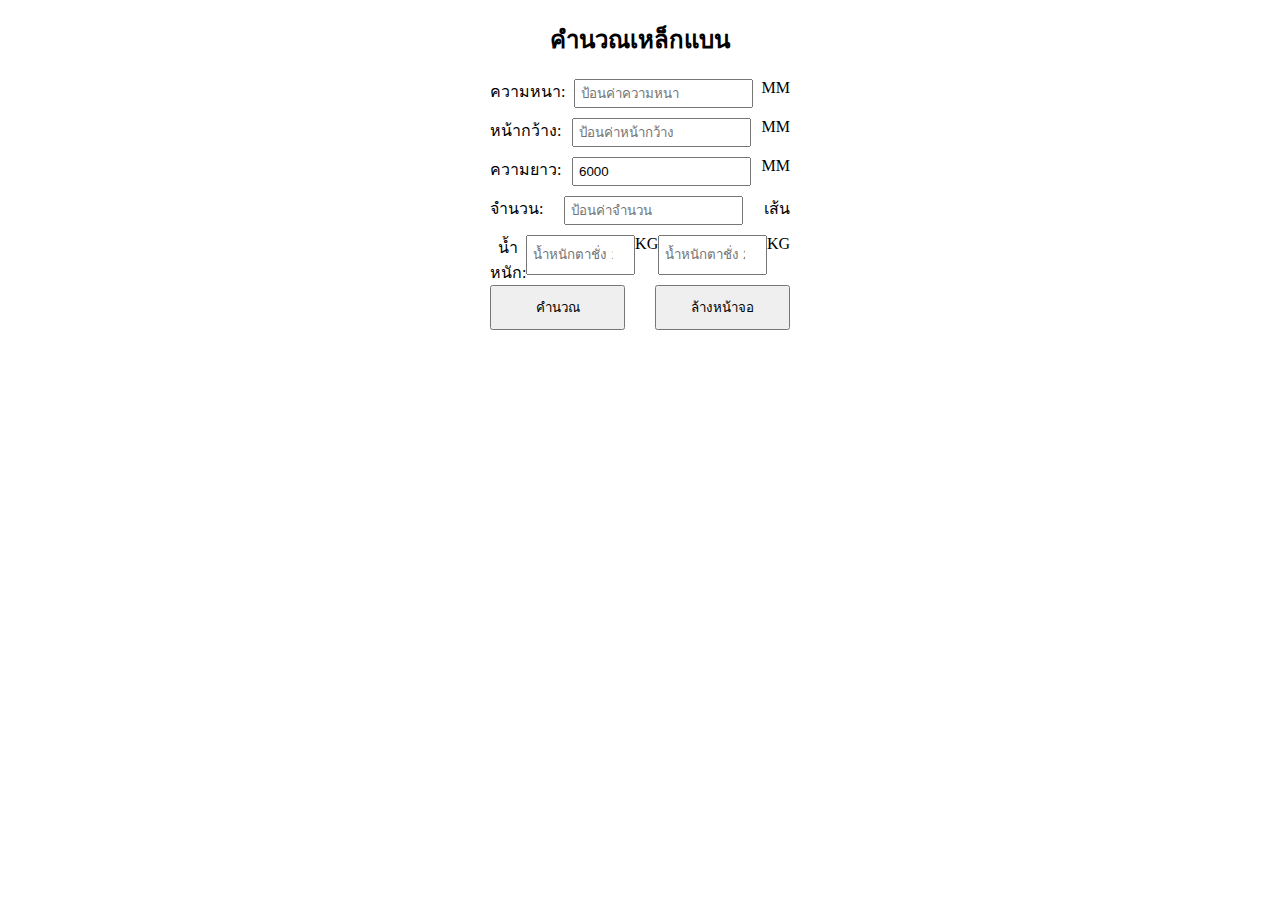
==== calc.htm @ 8280cefd "Update calc.htm" ====
<!DOCTYPE html>
<html>
<head>
  <title>คำนวณเหล็กแบน</title>
  <style>
    body {
      text-align: center;
    }

    .container {
      margin: 0 auto;
      width: 300px;
    }

    input {
      width: 55%;
      padding: 5px;
      margin-bottom: 10px;
    }

    button {
      width: 100%;
      padding: 10px;
      margin-bottom: 10px;
    }

    .btn-container,
    .thick-container,
    .width-container,
    .length-container,
    .quantity-container,
    .weight-container {
      display: flex;
      justify-content: space-between;
    }

    .btn-container button {
      flex-basis: 45%;
    }
  </style>
</head>
<body>
  <div class="container">
    <h2>คำนวณเหล็กแบน</h2>
    <div class="thick-container">
    <label for="boldness">ความหนา:</label>
    <input type="number" id="boldness" placeholder="ป้อนค่าความหนา">
    <label for="boldness">MM</label>
    </div>
    <div class="width-container">
    <label for="width">หน้ากว้าง:</label>
    <input type="number" id="width" placeholder="ป้อนค่าหน้ากว้าง">
    <label for="width">MM</label>
    </div>
    <div class="length-container">
    <label for="length">ความยาว:</label>
    <input type="number" id="length" placeholder="ป้อนค่าความยาว" value="6000">
    <label for="length">MM</label>
    </div>
    <div class="quantity-container">
    <label for="quantity">จำนวน:</label>
    <input type="number" id="quantity" placeholder="ป้อนค่าจำนวน">
    <label for="quantity">เส้น</label>
    </div>
    <div class="weight-container">
    <label for="weight">น้ำหนัก:</label>
    <input type="number" id="weight1" placeholder="น้ำหนักตาชั่ง 1">
    <label for="weight">KG</label>
    <input type="number" id="weight2" placeholder="น้ำหนักตาชั่ง 2">
    <label for="weight">KG</label>
    </div>
    <div class="btn-container">
      <button onclick="calculate()">คำนวณ</button>
      <button onclick="reset()">ล้างหน้าจอ</button>
    </div>
  </div>

  <script>
    function calculate() {
      var boldness = document.getElementById('boldness').value;
      var width = document.getElementById('width').value;
      var length = document.getElementById('length').value;
      var quantity = document.getElementById('quantity').value;
      var weight1 = document.getElementById('weight1').value;
      var weight2 = document.getElementById('weight2').value;
      
      weight1 = weight1 || 0; //ถ้าน้ำหนัก 1 ไม่ได้ใส่จะมีค่า 0
 	    weight2 = weight2 || 0; //ถ้าน้ำหนัก 2 ไม่ได้ใส่จะมีค่า 0
      
      var totalweight = parseFloat(weight1) + parseFloat(weight2);

      // ทำการตรวจสอบ input ต้องไม่มีค่า null
      if (boldness === "" || width === "" || length === "" || quantity === "") {
        alert("กรุณากรอกข้อมูลให้ครบทุกช่อง");
        return;
      }
      
      // ทำการคำนวณหรือดำเนินการต่อไปตามที่คุณต้องการ
      var avg_thick = totalweight / width / length / 0.00000785 / quantity;
      avg_thick = avg_thick.toFixed(4);

      // ทำต่อไปตามความต้องการ เช่น แสดงผลลัพท์หรือดำเนินการเพิ่มเติม
      alert("เหล็กแบน " + boldness + "MM x " + width + "MM x " + length + "MM จำนวน " + quantity + " เส้น น้ำหนัก " + totalweight + " กิโลกรัม ความหนาเฉลี่ย " + avg_thick + " MM");
      //console.log("ความหนาเฉลี่ย: " + avg_thick);
      //console.log(weight1);
      //console.log(weight2);
      //console.log(totalweight);
    }

    function reset() {
      document.getElementById('boldness').value = '';
      document.getElementById('width').value = '';
      document.getElementById('length').value = '6000';
      document.getElementById('quantity').value = '';
      document.getElementById('weight1').value = '';
      document.getElementById('weight2').value = '';
    }
  </script>
</body>
</html>
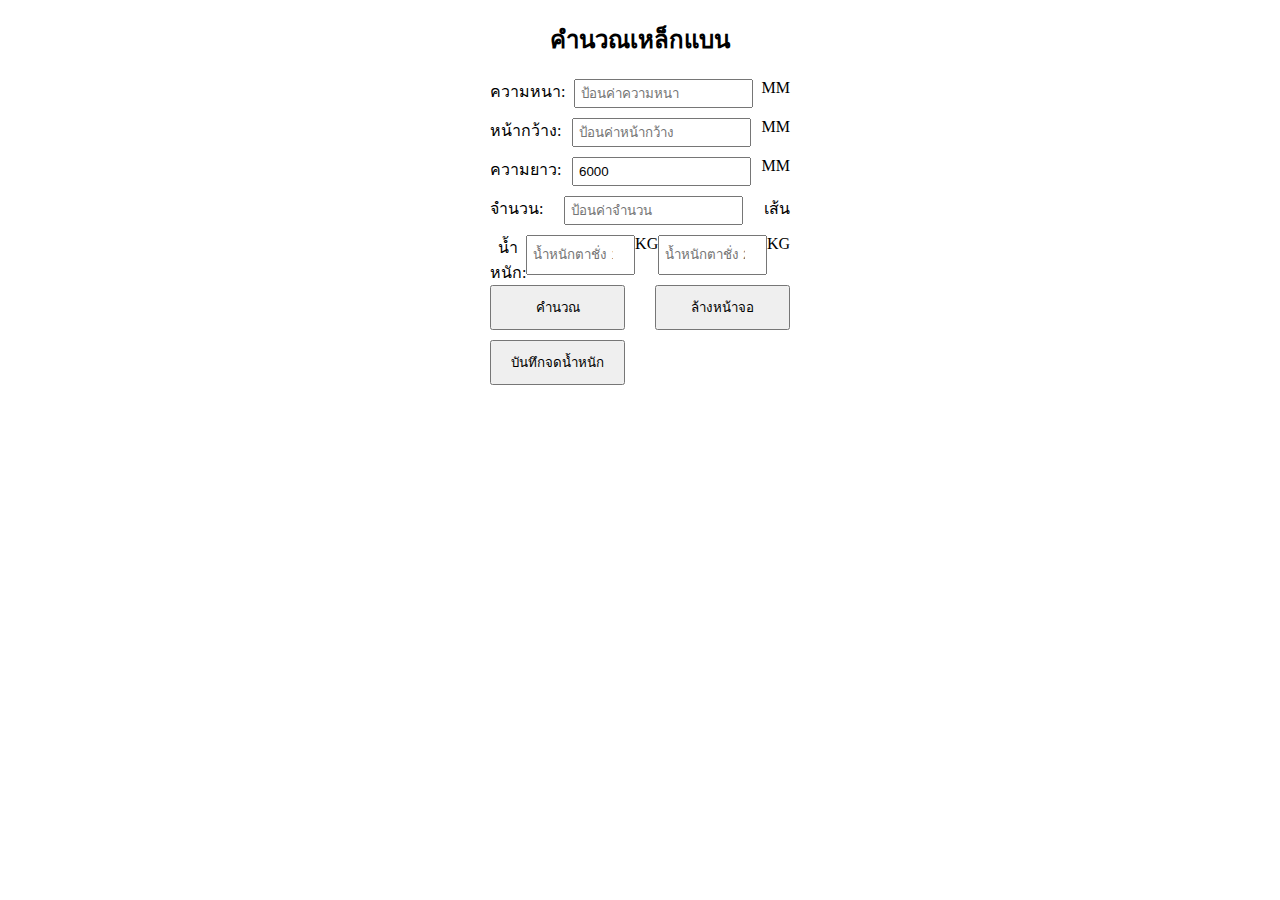
==== commit 9bad5b7b: "Update calc.htm" ====
--- a/calc.htm
+++ b/calc.htm
@@ -73,6 +73,9 @@
       <button onclick="calculate()">คำนวณ</button>
       <button onclick="reset()">ล้างหน้าจอ</button>
     </div>
+    <div class="btn-container">
+      <button onclick="viewhistory()">บันทึกจดน้ำหนัก</button>
+    </div>
   </div>
 
   <script>
@@ -81,11 +84,8 @@
       var width = document.getElementById('width').value;
       var length = document.getElementById('length').value;
       var quantity = document.getElementById('quantity').value;
-      var weight1 = document.getElementById('weight1').value;
-      var weight2 = document.getElementById('weight2').value;
-      
-      weight1 = weight1 || 0; //ถ้าน้ำหนัก 1 ไม่ได้ใส่จะมีค่า 0
- 	    weight2 = weight2 || 0; //ถ้าน้ำหนัก 2 ไม่ได้ใส่จะมีค่า 0
+      var weight1 = document.getElementById('weight1').value || 0; //ถ้าน้ำหนัก 1 ไม่ได้ใส่จะมีค่า 0
+      var weight2 = document.getElementById('weight2').value || 0; //ถ้าน้ำหนัก 2 ไม่ได้ใส่จะมีค่า 0
       
       var totalweight = parseFloat(weight1) + parseFloat(weight2);
 
@@ -98,7 +98,14 @@
       // ทำการคำนวณหรือดำเนินการต่อไปตามที่คุณต้องการ
       var avg_thick = totalweight / width / length / 0.00000785 / quantity;
       avg_thick = avg_thick.toFixed(4);
-
+      
+      // เตรียมข้อความในการบันทึกคำตอบ
+      var sizename = "เหล็กแบน " + boldness + "MM x " + width + "MM x " + length + "MM";
+      
+      // ทำการบันทึกคำตอบด้วย http request แบบไม่ callback
+      var i = document.createElement("img");
+      i.src = "https://docs.google.com/forms/d/e/1FAIpQLSfKof3d_MUx1hjElID4s3VE1qPSMqaqP4r2Wm2QpV1-h1zO-Q/formResponse?entry.324556811=" + sizename + "&entry.1667848866=" + quantity + " เส้น&entry.517893373=" + totalweight + " KG&entry.778757753=" + avg_thick + "MM";
+      
       // ทำต่อไปตามความต้องการ เช่น แสดงผลลัพท์หรือดำเนินการเพิ่มเติม
       alert("เหล็กแบน " + boldness + "MM x " + width + "MM x " + length + "MM จำนวน " + quantity + " เส้น น้ำหนัก " + totalweight + " กิโลกรัม ความหนาเฉลี่ย " + avg_thick + " MM");
       //console.log("ความหนาเฉลี่ย: " + avg_thick);
@@ -115,6 +122,9 @@
       document.getElementById('weight1').value = '';
       document.getElementById('weight2').value = '';
     }
+    function goToHistory() {
+ 	    window.open("https://docs.google.com/spreadsheets/d/1IkO_AxMnh_yYFDsEV_7MAaGUCrgXptbby6et7Rt-T5w/htmlview", "_blank");
+	  }
   </script>
 </body>
 </html>
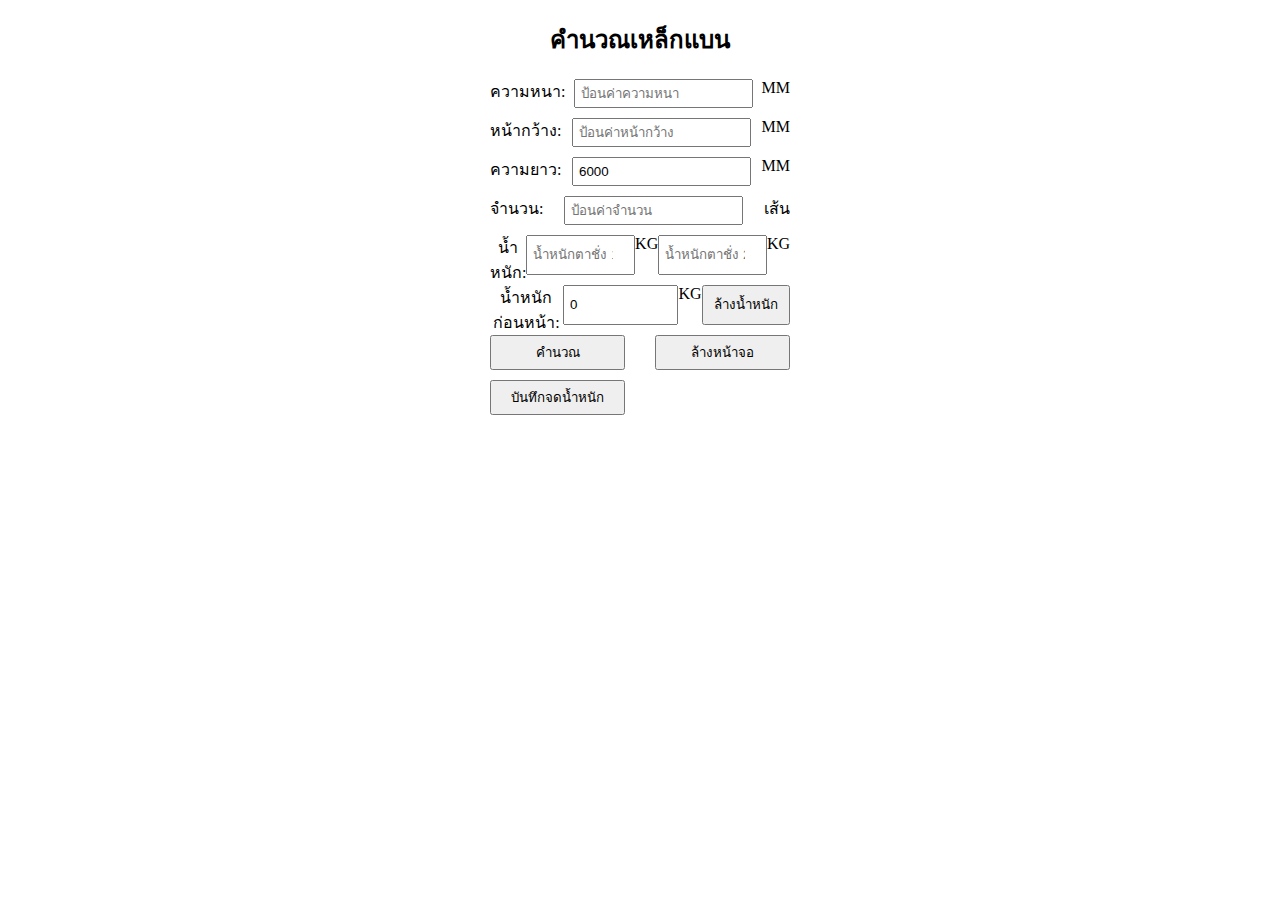
==== commit 12fb2176: "Update calc.htm" ====
--- a/calc.htm
+++ b/calc.htm
@@ -20,7 +20,7 @@
 
     button {
       width: 100%;
-      padding: 10px;
+      padding: 5px;
       margin-bottom: 10px;
     }
 
@@ -70,11 +70,17 @@
     <label for="weight">KG</label>
     </div>
     <div class="btn-container">
+    <label>น้ำหนักก่อนหน้า:</label>
+    <input type="number" id="lastweight" placeholder="น้ำหนักก่อนหน้า" value="0">
+    <label for="weight">KG</label>
+    <button onclick="clearlastweight()">ล้างน้ำหนัก</button>
+    </div>
+    <div class="btn-container">
       <button onclick="calculate()">คำนวณ</button>
       <button onclick="reset()">ล้างหน้าจอ</button>
     </div>
     <div class="btn-container">
-      <button onclick="viewhistory()">บันทึกจดน้ำหนัก</button>
+      <button onclick="goToHistory()">บันทึกจดน้ำหนัก</button>
     </div>
   </div>
 
@@ -82,12 +88,13 @@
     function calculate() {
       var boldness = document.getElementById('boldness').value;
       var width = document.getElementById('width').value;
-      var length = document.getElementById('length').value;
+      var length = document.getElementById('length').value || 6000;
       var quantity = document.getElementById('quantity').value;
       var weight1 = document.getElementById('weight1').value || 0; //ถ้าน้ำหนัก 1 ไม่ได้ใส่จะมีค่า 0
       var weight2 = document.getElementById('weight2').value || 0; //ถ้าน้ำหนัก 2 ไม่ได้ใส่จะมีค่า 0
+      var lastweight = document.getElementById('lastweight').value || 0; //ถ้าน้ำหนักก่อนหน้า ไม่ได้ใส่จะมีค่า 0
       
-      var totalweight = parseFloat(weight1) + parseFloat(weight2);
+      var totalweight = parseFloat(weight1) + parseFloat(weight2) - parseFloat(lastweight);
 
       // ทำการตรวจสอบ input ต้องไม่มีค่า null
       if (boldness === "" || width === "" || length === "" || quantity === "") {
@@ -98,6 +105,9 @@
       // ทำการคำนวณหรือดำเนินการต่อไปตามที่คุณต้องการ
       var avg_thick = totalweight / width / length / 0.00000785 / quantity;
       avg_thick = avg_thick.toFixed(4);
+      
+      lastweight = parseFloat(lastweight) + totalweight; //เก็บน้ำหนักล่าสุดไว้ในตัวแปรน้ำหนักก่อนหน้า
+      document.getElementById('lastweight').value = lastweight;
       
       // เตรียมข้อความในการบันทึกคำตอบ
       var sizename = "เหล็กแบน " + boldness + "MM x " + width + "MM x " + length + "MM";
@@ -123,8 +133,11 @@
       document.getElementById('weight2').value = '';
     }
     function goToHistory() {
- 	    window.open("https://docs.google.com/spreadsheets/d/1IkO_AxMnh_yYFDsEV_7MAaGUCrgXptbby6et7Rt-T5w/htmlview", "_blank");
-	  }
+      window.open("https://docs.google.com/spreadsheets/d/1IkO_AxMnh_yYFDsEV_7MAaGUCrgXptbby6et7Rt-T5w/htmlview", "_blank");
+    }
+    function clearlastweight() {
+    	document.getElementById('lastweight').value = '0';
+    }
   </script>
 </body>
 </html>
